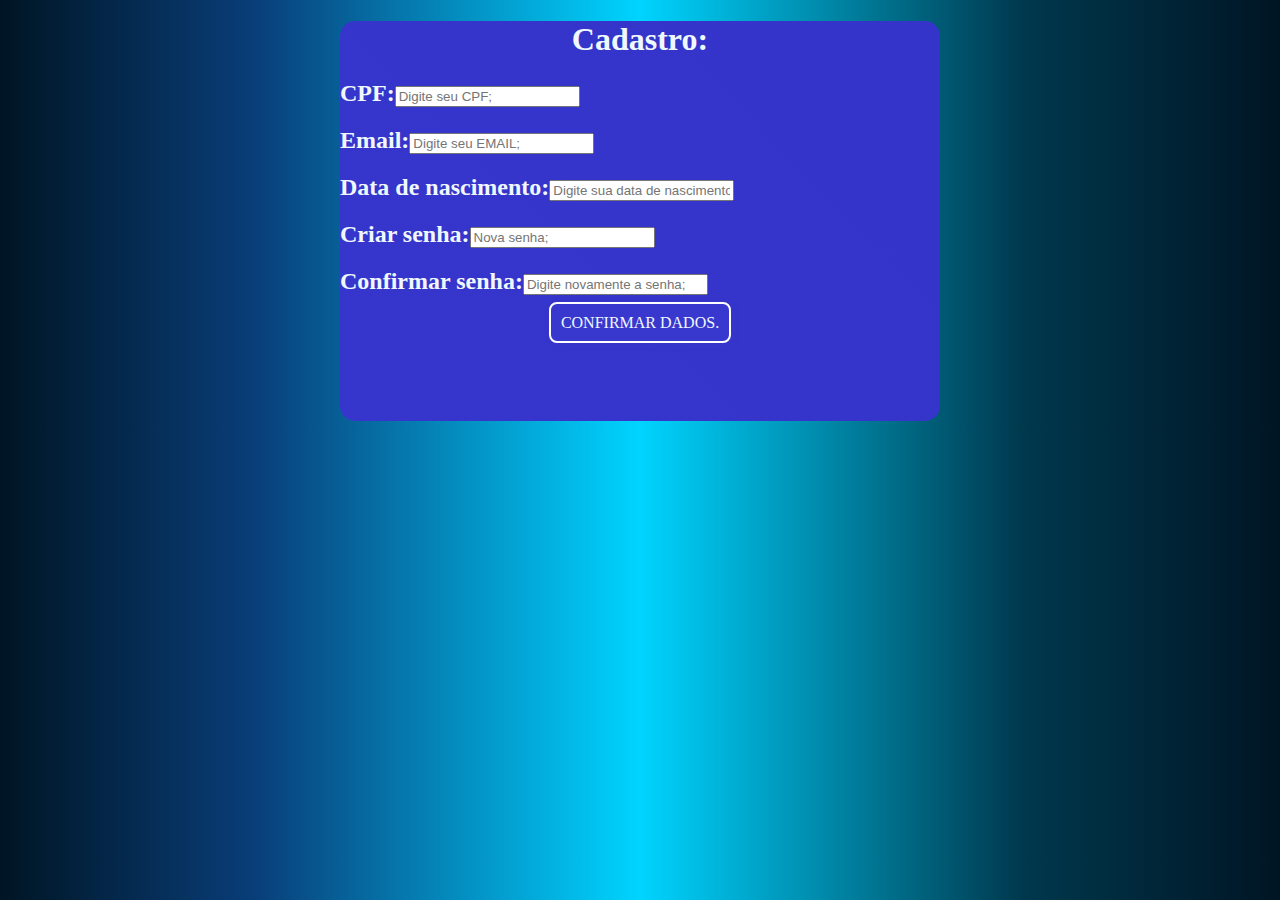
==== cadastro.html @ 50169371 "trabalho stargeek de hoje" ====
<!DOCTYPE html>
<html lang="en">
<head>
    <meta charset="UTF-8">
    <meta http-equiv="X-UA-Compatible" content="IE=edge">
    <meta name="viewport" content="width=device-width, initial-scale=1.0">
    <title>Document</title>
    <link rel="stylesheet" href="css/cadastro.css" >
</head>
<body>
    <div>
    <div class="div">
        <h1 class="h1">Cadastro:</h1>
        <div class="usuario">
            <h2>CPF:<input type="password" placeholder="Digite seu CPF;"></h2>
        </div>
        <div class="senha">
            <h2>Email:<input type="password" placeholder="Digite seu EMAIL;"></h2>
        </div>
        <div class="usuario">
            <h2>Data de nascimento:<input type="password" placeholder="Digite sua data de nascimento;"></h2>
        </div>
        <div class="senha">
            <h2>Criar senha:<input type="password" placeholder="Nova senha;"></h2>
            <h2>Confirmar senha:<input type="password" placeholder="Digite novamente a senha;"></h2>
        </div>
            <a href="#" class="botao" >CONFIRMAR DADOS.</a>
        </div>
    </div>
</body>
</html>
---- css/cadastro.css ----
body{
    background-image: url(/img/logo.png);
    background-repeat: no-repeat;
    background: rgb(0,21,36);
background: linear-gradient(90deg, rgba(0,21,36,1) 0%, rgba(9,62,121,1) 20%, rgba(0,212,255,1) 50%, rgba(0,56,77,1) 80%, rgba(0,21,36,1) 100%);
}
.div{
    margin: 0 auto;
    width: 600px;
    height: 400px;
    text-align: center;
    background-image: linear-gradient(rgb(59, 59, 209));
    border-radius: 15px;
}
.h1{
    text-align: center;
    color: aliceblue;
}
.usuario{
    text-align: center;
    text-align: left;
    margin: 0 auto;
    color: aliceblue;
}
.senha{
    text-align: center;
    background-color: blue(57, 57, 207);
    text-align: left;
    margin: 0 auto;
    color: aliceblue;
}
.botao{
    text-align: center;
    background-color: rgb(56, 56, 206);
    padding: 10px;
    text-decoration: none;
    color: aliceblue;
    border-radius: 8px;
    box-shadow: 2px 2px 5px rgb(55, 55, 205);
    text-align: eflt;
    border: 2px solid white;
}
img{
    
}
.div{
    margin: 0 auto;
    width: 600px;
    height: 400px;
    text-align: center;
    background-image: linear-gradient(45deg,rgb(54, 54, 204),rgb(53, 53, 203),rgb(52, 52, 202));
    border-radius: 15px;
    text-align: center;
}
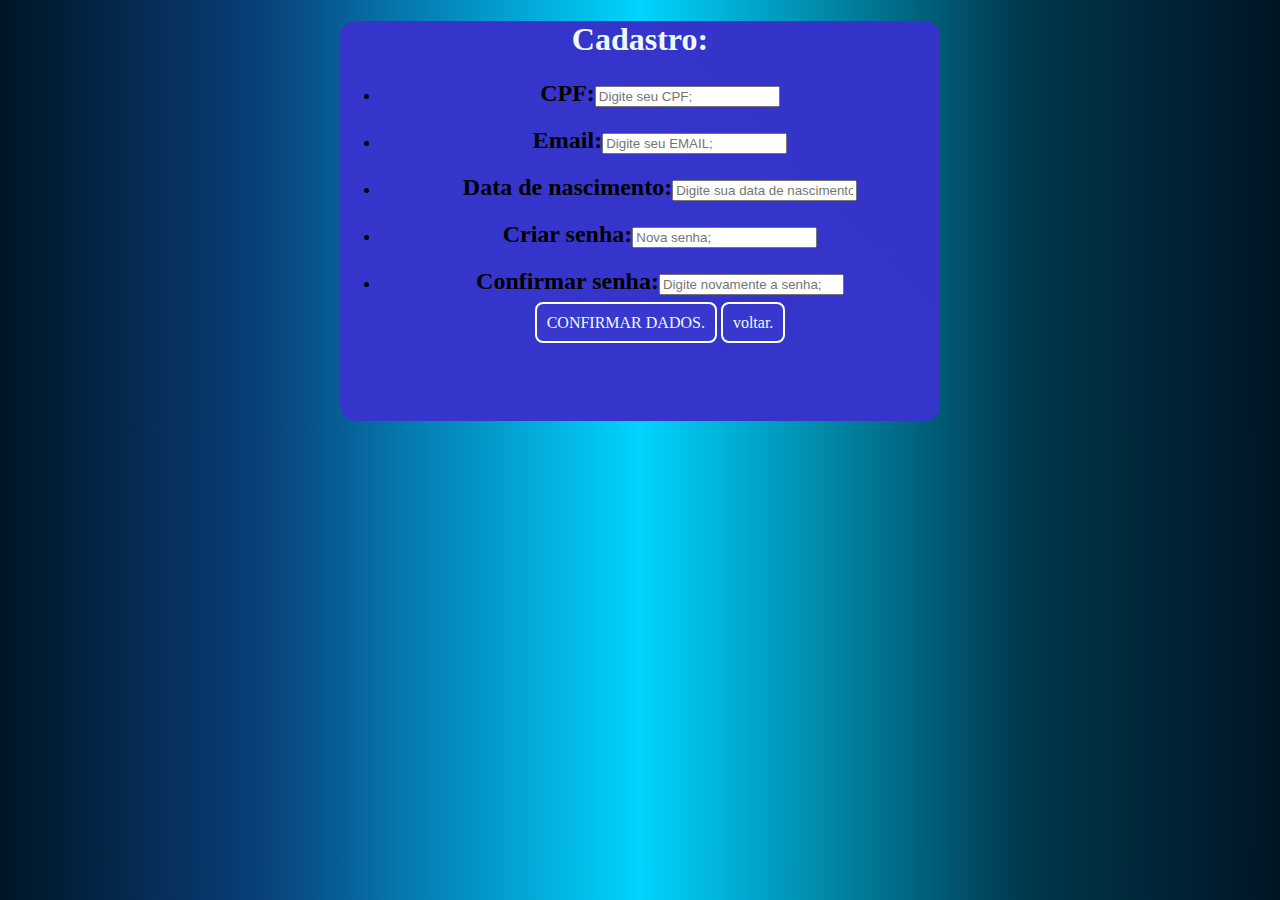
==== commit 61d695a7: "trabalho da 11" ====
--- a/cadastro.html
+++ b/cadastro.html
@@ -11,20 +11,14 @@
     <div>
     <div class="div">
         <h1 class="h1">Cadastro:</h1>
-        <div class="usuario">
-            <h2>CPF:<input type="password" placeholder="Digite seu CPF;"></h2>
-        </div>
-        <div class="senha">
-            <h2>Email:<input type="password" placeholder="Digite seu EMAIL;"></h2>
-        </div>
-        <div class="usuario">
-            <h2>Data de nascimento:<input type="password" placeholder="Digite sua data de nascimento;"></h2>
-        </div>
-        <div class="senha">
-            <h2>Criar senha:<input type="password" placeholder="Nova senha;"></h2>
-            <h2>Confirmar senha:<input type="password" placeholder="Digite novamente a senha;"></h2>
-        </div>
+        <ul>
+            <li><h2>CPF:<input type="password" placeholder="Digite seu CPF;"></h2></li>
+            <li><h2>Email:<input type="password" placeholder="Digite seu EMAIL;"></h2></li>
+            <li><h2>Data de nascimento:<input type="password" placeholder="Digite sua data de nascimento;"></h2></li>
+            <li><h2>Criar senha:<input type="password" placeholder="Nova senha;"></h2></li>
+            <li><h2>Confirmar senha:<input type="password" placeholder="Digite novamente a senha;"></h2></li>
             <a href="#" class="botao" >CONFIRMAR DADOS.</a>
+            <a href="/index.html" class="botao" >voltar.</a>
         </div>
     </div>
 </body>
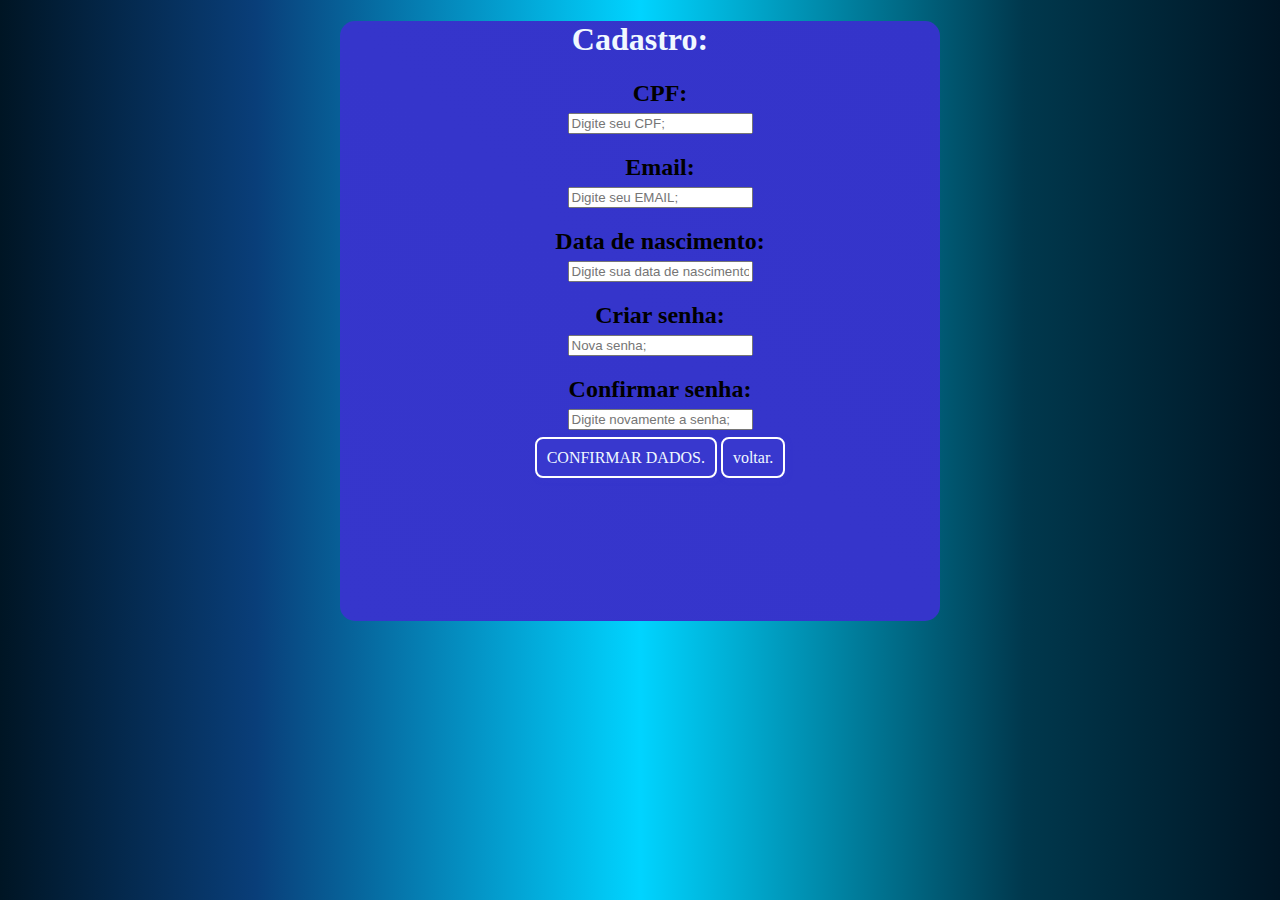
==== commit e873aa31: "fim da sprint html.css" ====
--- a/cadastro.html
+++ b/cadastro.html
@@ -12,11 +12,16 @@
     <div class="div">
         <h1 class="h1">Cadastro:</h1>
         <ul>
-            <li><h2>CPF:<input type="password" placeholder="Digite seu CPF;"></h2></li>
-            <li><h2>Email:<input type="password" placeholder="Digite seu EMAIL;"></h2></li>
-            <li><h2>Data de nascimento:<input type="password" placeholder="Digite sua data de nascimento;"></h2></li>
-            <li><h2>Criar senha:<input type="password" placeholder="Nova senha;"></h2></li>
-            <li><h2>Confirmar senha:<input type="password" placeholder="Digite novamente a senha;"></h2></li>
+            <li><h2>CPF:
+                <br><input type="password" placeholder="Digite seu CPF;"></h2></li>
+            <li><h2>Email:
+                <br><input type="password" placeholder="Digite seu EMAIL;"></h2></li>
+            <li><h2>Data de nascimento:
+                <br><input type="password" placeholder="Digite sua data de nascimento;"></h2></li>
+            <li><h2>Criar senha:
+                <br><input type="password" placeholder="Nova senha;"></h2></li>
+            <li><h2>Confirmar senha:
+                <br><input type="password" placeholder="Digite novamente a senha;"></h2></li>
             <a href="#" class="botao" >CONFIRMAR DADOS.</a>
             <a href="/index.html" class="botao" >voltar.</a>
         </div>
--- a/css/cadastro.css
+++ b/css/cadastro.css
@@ -11,6 +11,7 @@
     text-align: center;
     background-image: linear-gradient(rgb(59, 59, 209));
     border-radius: 15px;
+    text-align: center;
 }
 .h1{
     text-align: center;
@@ -46,9 +47,12 @@
 .div{
     margin: 0 auto;
     width: 600px;
-    height: 400px;
+    height: 600px;
     text-align: center;
     background-image: linear-gradient(45deg,rgb(54, 54, 204),rgb(53, 53, 203),rgb(52, 52, 202));
     border-radius: 15px;
     text-align: center;
+}
+.div>ul>li{
+    list-style: none;
 }